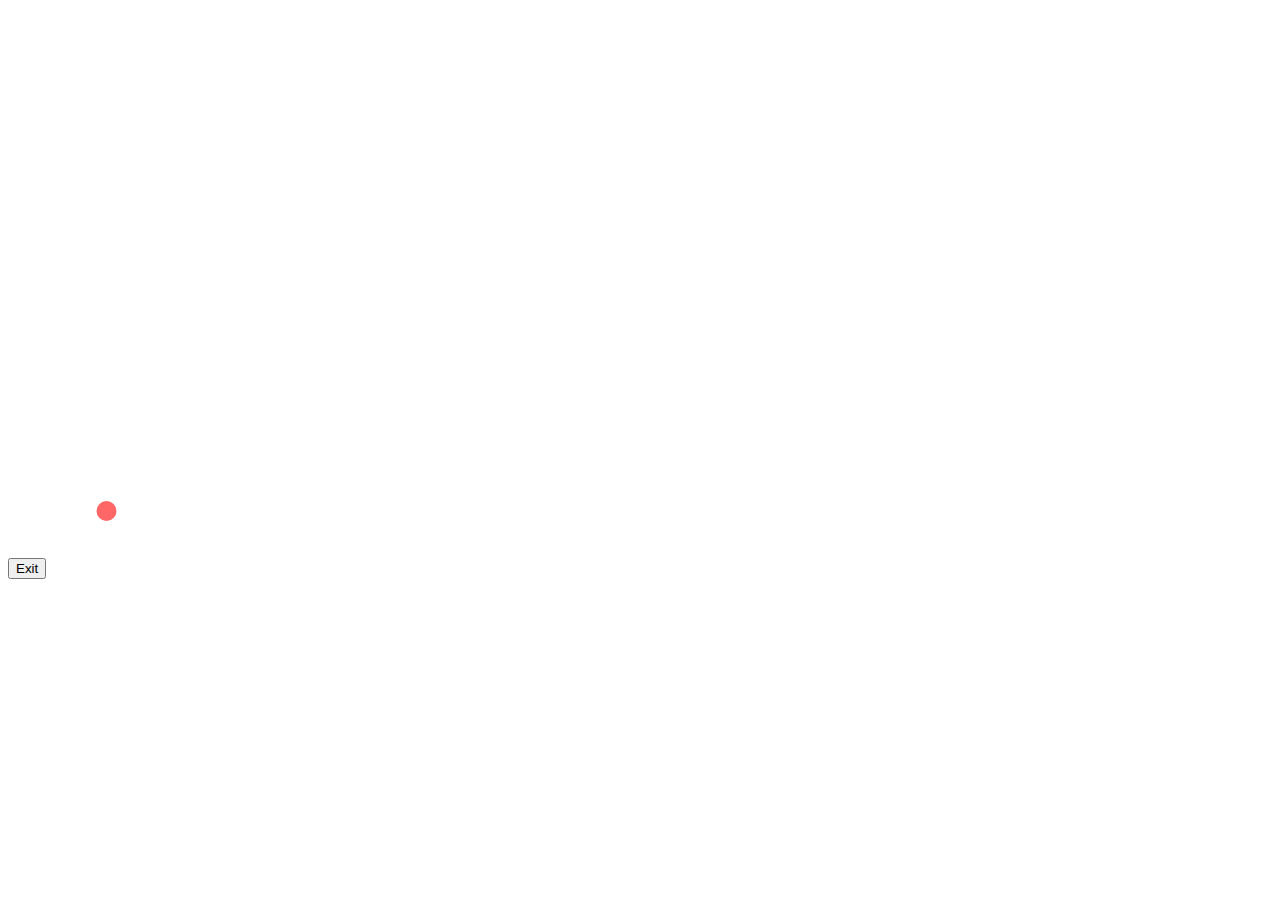
==== Arcada.html @ ff3d2bb6 "Add files via upload" ====
<html>
    <head>
        <meta charset="utf-8" />
        <title>Arcada</title>
        <script src="https://code.jquery.com/jquery-3.7.1.min.js"></script>
        <link rel="stylesheet" type="text/css" href="Modules/Styles/Arcada.css">
        <link rel="icon" href="Img/Logo/Arcada.jpeg" type="image/jpg">
    </head>
    <body>
        <div class="container">
            <canvas id="canvas" width="800" height="550"></canvas>
        </div>
        <button class="exit-button" id="exit-btn">Exit</button> 

        <script>
            var canvas, ctx;
            var iStart, iTimer;
            var width, height;
            var oBall=[], oPadd=[], oBricks=[];
            var colors = ['#9d9d9d', '#f80207', '#feff01', '#0072ff', '#fc01fc', '#03f303'];
            var keyLeft=false, keyRight=false;
            var gamePoints = 0;
            var gameTimer=0;

            function drawCanvas() {
                clear();

                ctx.fillStyle = '#f66';
                ctx.beginPath();
                ctx.arc(oBall.x, oBall.y, oBall.r, 0,  Math.PI * 2, true);

                ctx.closePath();
                ctx.fill();

                ctx.drawImage(oPadd.img, oPadd.x, oPadd.y, oPadd.w, oPadd.h);

                if(keyRight){
                    if((oPadd.x+10)<=(width-oPadd.w)){
                        oPadd.x+10;
                    }else{
                        oPadd.x=width-oPadd.w;
                    }
                }
                if(keyLeft){
                    if((oPadd.x-10)>=0){
                        oPadd.x-10;
                    }else{
                        oPadd.x=0;
                    }
                }

                var actions=true;
                $.each(oBricks,function(index,element){
                    if(element.a){
                        ctx.fillStyle=element.c;
                        ctx.beginPath();
                        ctx.rect(element.x, element.y, element.w, element.h);
                        ctx.closePath();
                        ctx.fill();
                        if (oBall.y < element.y+element.h && oBall.y > element.y && oBall.x < element.x+element.w && oBall.x > element.x && actions) {
                            element.a = false;
                            oBall.dy = -oBall.dy;
                            actions=false;
                            gamePoints++;
                        }
                    }
                });
                if (oBall.x + oBall.dx + oBall.r > width || oBall.x + oBall.dx - oBall.r < 0) {
                    oBall.dx = -oBall.dx;
                }
                if(oBall.y+oBall.dy-oBall.r < 0) {
                    oBall.dy = -oBall.dy;
                }else if (oBall.y + oBall.dy + oBall.r > height - oPadd.h) {
                    if (oBall.x > oPadd.x && oBall.x < oPadd.x + oPadd.w) {
                        oBall.dx = 10 * ((oBall.x-(oPadd.x+oPadd.w/2))/oPadd.w);
                        oBall.dy = -oBall.dy;
                    }else if (oBall.y + oBall.dy + oBall.r > height) {
                        clearInterval(iStart);
                    }
                }

                oBall.x+=oBall.dx;
                oBall.y+=oBall.dy;

                ctx.font = '16px Verdana';
                ctx.fillStyle = '#fff';
                gameMin = Math.floor(gameTimer /  60);
                gameSec = gameTimer % 60;
                if (gameMin < 10) gameMin = "0" + gameMin;
                if (gameSec < 10) gameSec = "0" + gameSec;
                ctx.fillText('Time: ' + gameMin + ':' + gameSec, 600, 470);
                ctx.fillText('Points: ' + gamePoints, 600, 500);
            }
            function clear() {
                ctx.clearRect(0, 0, width, height);
            } 
            function startLoad(){
                padImage = new Image();
                padImage.src = 'Img/Games/Arcada/padd.png';
                padImage.onload = function() {};

                oPadd.x = width/2-60;
                oPadd.y = height-20;
                oPadd.w = 120;
                oPadd.h = 20;
                oPadd.img = padImage;

                oBall.x=width/8-2;
                oBall.y=height-oPadd.h-20;
                oBall.r=10;
                oBall.dx = 0.5;
                oBall.dy = -7;

                brow=6;
                bcol=8;
                bw=width/bcol-2;
                bh=20;
                for (i=0; i<8; i++) {
                    bx=i*(bw+2)+1;
                    for (j=0; j<6; j++) {
                        by=j*(bh+2)+1;
                        bc=colors[j];
                        ba=true;
                        oBricks.push({x:bx, y:by, w:bw, h:bh, c:bc, a:ba});
                    }
                }
            }
            function countTimer() {
                gameTimer++;
            }
            $(function(){
                canvas = document.getElementById('canvas');
                ctx = canvas.getContext('2d');

                width = canvas.width;
                height = canvas.height;

                startLoad();
                drawCanvas();

                $('#canvas').mousemove(function(e) {
                    var mouseX = e.offsetX || 0;
                    var mouseY = e.offsetY || 0;

                    if(mouseX>(oPadd.w/2)){
                        if(mouseX<(width-oPadd.w/2)){
                            oPadd.x = mouseX-oPadd.w/2;
                        }else{
                            oPadd.x = width-oPadd.w;
                        }
                    }else{
                        oPadd.x = 0;
                    }
                });

                $(window).keydown(function(event){
                    switch (event.keyCode) {
                        case 37:
                            keyLeft=false;
                        break;
                        case 39:
                            keyRight=false;
                        break;
                    }
                });

                iStart = setInterval(drawCanvas, 20);
                iTimer = setInterval(countTimer, 1000);
            });

            document.getElementById('exit-btn').addEventListener('click', function() {
             // Перехід на файл (наприклад, PDF або інший файл)
            window.location.pathname = 'Main-menu.html';  // Вкажіть шлях до вашого файлу

            // Закриття поточної вкладки
            window.close();
            });
        </script>
    </body>
</html>
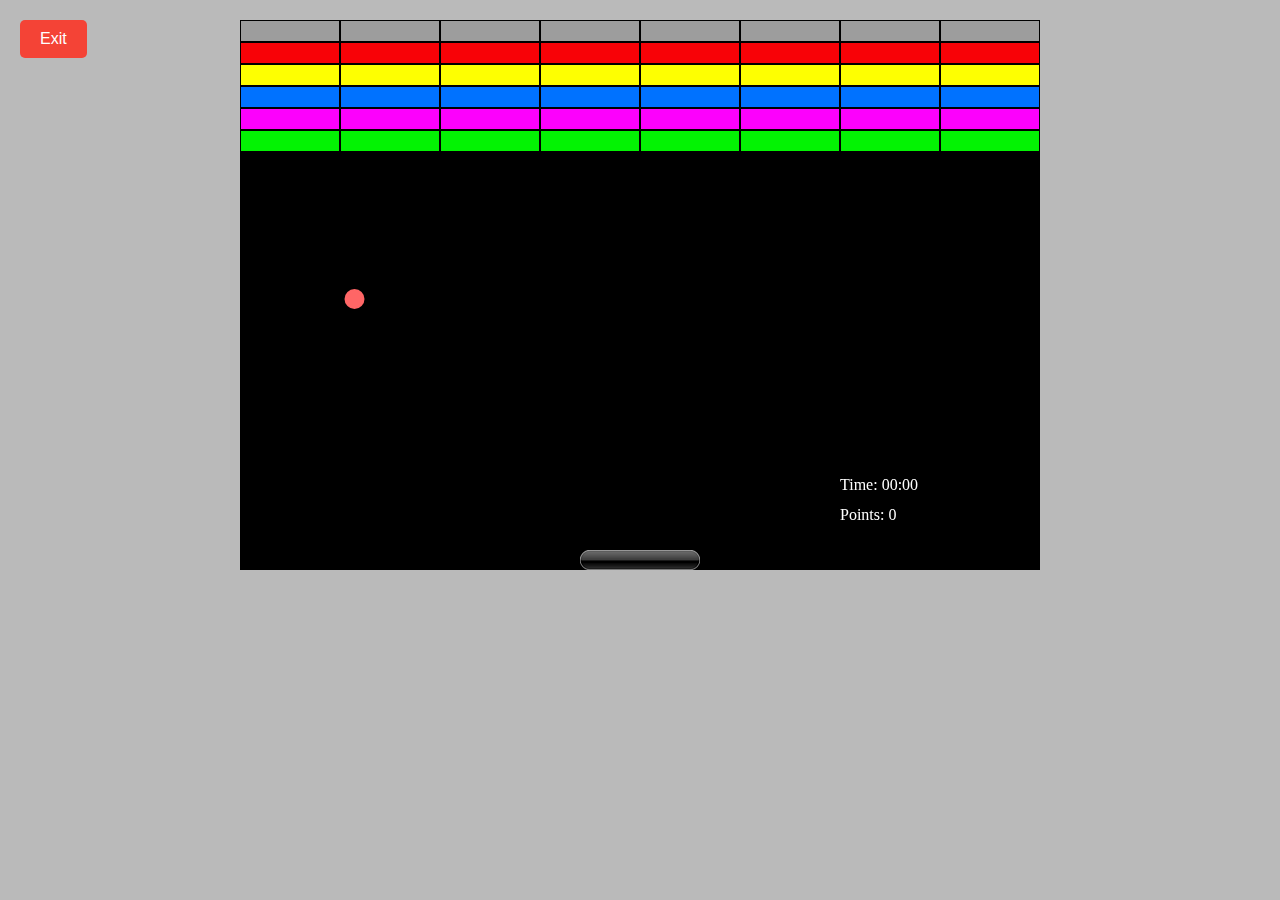
==== commit 7fc29351: "Update Arcada.html" ====
--- a/Arcada.html
+++ b/Arcada.html
@@ -169,12 +169,22 @@
             });
 
             document.getElementById('exit-btn').addEventListener('click', function() {
-             // Перехід на файл (наприклад, PDF або інший файл)
-            window.location.pathname = 'Main-menu.html';  // Вкажіть шлях до вашого файлу
+                let currentPath = window.location.pathname;
+                let targetUrl;
 
-            // Закриття поточної вкладки
-            window.close();
+                if (currentPath.includes('/Game-Hub/')) {
+                    // Якщо на GitHub Pages
+                    targetUrl = 'https://tsbrys.github.io/Game-Hub/';
+                } else {
+                    // Якщо локально
+                    targetUrl = 'index.html';
+                }
+
+                window.location.href = targetUrl;
+
+                // Закриття вкладки (може не спрацювати в більшості браузерів через безпеку)
+                window.close();
             });
         </script>
     </body>
-</html>+</html>
--- a/Modules/Styles/Arcada.css
+++ b/Modules/Styles/Arcada.css
@@ -0,0 +1,37 @@
+body {
+    background-color:#eee;
+    color:#000;
+    font:14px/1.3 Arial,sans-serif;
+    margin: 0px;
+    padding: 0px;
+    background-color:#bababa;
+}
+.container {
+    margin: 20px auto;
+    overflow: hidden;
+    position: relative;
+    width: 800px;
+    height: 550px;
+}
+#canvas{
+    position:relative;
+    background-color: black;
+}
+
+/*Кнопка виходу*/
+.exit-button {
+    position: absolute;
+    top: 20px;
+    left: 20px;
+    padding: 10px 20px;
+    font-size: 16px;
+    background-color: #f44336;
+    color: white;
+    border: none;
+    border-radius: 5px;
+    cursor: pointer;
+}
+
+.exit-button:hover {
+    background-color: #d32f2f;
+}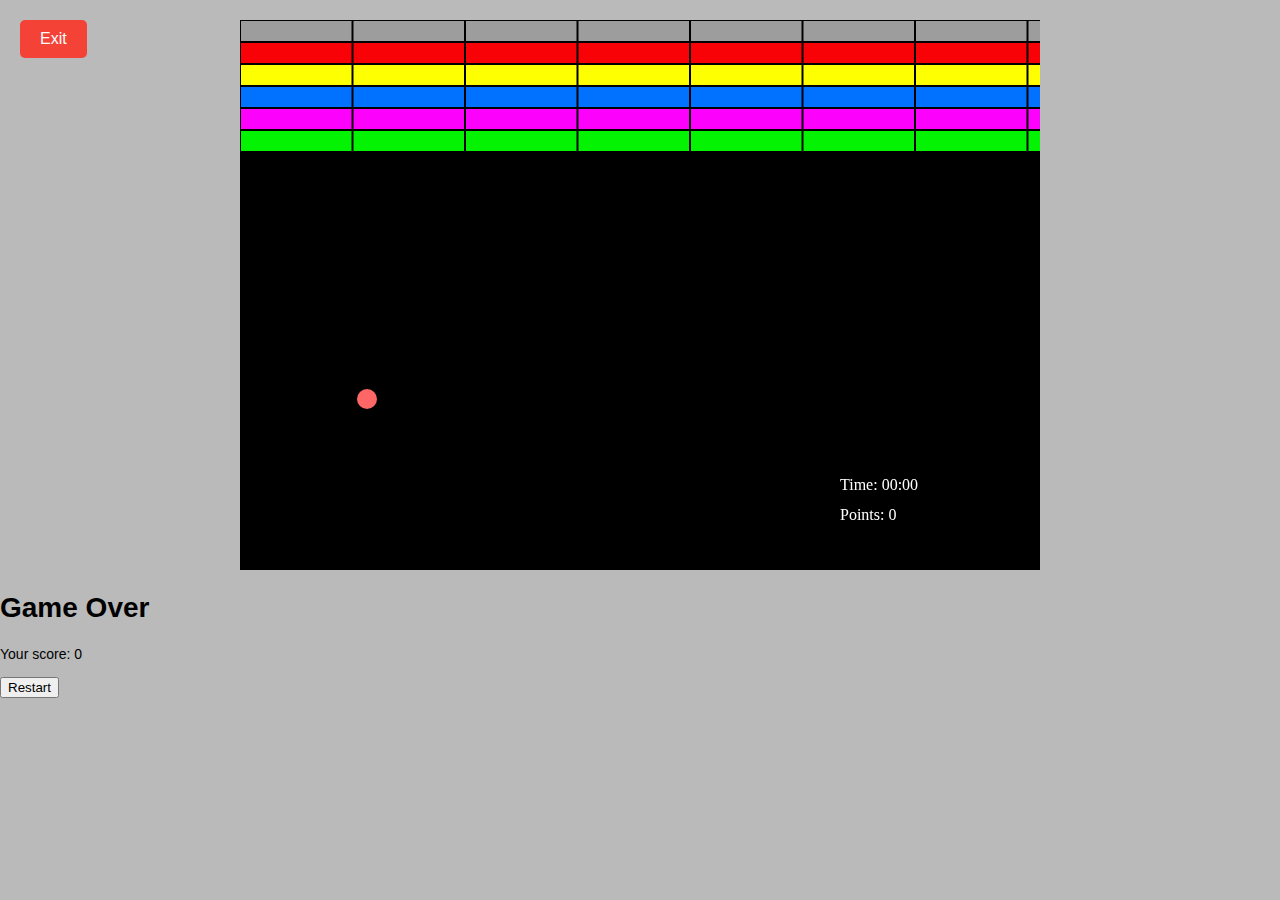
==== commit 65c964da: "Update Arcada.html" ====
--- a/Arcada.html
+++ b/Arcada.html
@@ -8,183 +8,21 @@
     </head>
     <body>
         <div class="container">
-            <canvas id="canvas" width="800" height="550"></canvas>
+            <canvas id="canvas" width="900" height="650"></canvas>
         </div>
+
+        <div id="game-over" class="game-over hidden">
+            <h1>Game Over</h1>
+            <p>Your score: <span id="final-score">0</span></p>
+            <button id="restart-btn">Restart</button>
+        </div>
+
         <button class="exit-button" id="exit-btn">Exit</button> 
 
-        <script>
-            var canvas, ctx;
-            var iStart, iTimer;
-            var width, height;
-            var oBall=[], oPadd=[], oBricks=[];
-            var colors = ['#9d9d9d', '#f80207', '#feff01', '#0072ff', '#fc01fc', '#03f303'];
-            var keyLeft=false, keyRight=false;
-            var gamePoints = 0;
-            var gameTimer=0;
+        <!--System-->
+        <script src="Modules/Arcada/Scripts/System/Game.js"></script>
 
-            function drawCanvas() {
-                clear();
-
-                ctx.fillStyle = '#f66';
-                ctx.beginPath();
-                ctx.arc(oBall.x, oBall.y, oBall.r, 0,  Math.PI * 2, true);
-
-                ctx.closePath();
-                ctx.fill();
-
-                ctx.drawImage(oPadd.img, oPadd.x, oPadd.y, oPadd.w, oPadd.h);
-
-                if(keyRight){
-                    if((oPadd.x+10)<=(width-oPadd.w)){
-                        oPadd.x+10;
-                    }else{
-                        oPadd.x=width-oPadd.w;
-                    }
-                }
-                if(keyLeft){
-                    if((oPadd.x-10)>=0){
-                        oPadd.x-10;
-                    }else{
-                        oPadd.x=0;
-                    }
-                }
-
-                var actions=true;
-                $.each(oBricks,function(index,element){
-                    if(element.a){
-                        ctx.fillStyle=element.c;
-                        ctx.beginPath();
-                        ctx.rect(element.x, element.y, element.w, element.h);
-                        ctx.closePath();
-                        ctx.fill();
-                        if (oBall.y < element.y+element.h && oBall.y > element.y && oBall.x < element.x+element.w && oBall.x > element.x && actions) {
-                            element.a = false;
-                            oBall.dy = -oBall.dy;
-                            actions=false;
-                            gamePoints++;
-                        }
-                    }
-                });
-                if (oBall.x + oBall.dx + oBall.r > width || oBall.x + oBall.dx - oBall.r < 0) {
-                    oBall.dx = -oBall.dx;
-                }
-                if(oBall.y+oBall.dy-oBall.r < 0) {
-                    oBall.dy = -oBall.dy;
-                }else if (oBall.y + oBall.dy + oBall.r > height - oPadd.h) {
-                    if (oBall.x > oPadd.x && oBall.x < oPadd.x + oPadd.w) {
-                        oBall.dx = 10 * ((oBall.x-(oPadd.x+oPadd.w/2))/oPadd.w);
-                        oBall.dy = -oBall.dy;
-                    }else if (oBall.y + oBall.dy + oBall.r > height) {
-                        clearInterval(iStart);
-                    }
-                }
-
-                oBall.x+=oBall.dx;
-                oBall.y+=oBall.dy;
-
-                ctx.font = '16px Verdana';
-                ctx.fillStyle = '#fff';
-                gameMin = Math.floor(gameTimer /  60);
-                gameSec = gameTimer % 60;
-                if (gameMin < 10) gameMin = "0" + gameMin;
-                if (gameSec < 10) gameSec = "0" + gameSec;
-                ctx.fillText('Time: ' + gameMin + ':' + gameSec, 600, 470);
-                ctx.fillText('Points: ' + gamePoints, 600, 500);
-            }
-            function clear() {
-                ctx.clearRect(0, 0, width, height);
-            } 
-            function startLoad(){
-                padImage = new Image();
-                padImage.src = 'Img/Games/Arcada/padd.png';
-                padImage.onload = function() {};
-
-                oPadd.x = width/2-60;
-                oPadd.y = height-20;
-                oPadd.w = 120;
-                oPadd.h = 20;
-                oPadd.img = padImage;
-
-                oBall.x=width/8-2;
-                oBall.y=height-oPadd.h-20;
-                oBall.r=10;
-                oBall.dx = 0.5;
-                oBall.dy = -7;
-
-                brow=6;
-                bcol=8;
-                bw=width/bcol-2;
-                bh=20;
-                for (i=0; i<8; i++) {
-                    bx=i*(bw+2)+1;
-                    for (j=0; j<6; j++) {
-                        by=j*(bh+2)+1;
-                        bc=colors[j];
-                        ba=true;
-                        oBricks.push({x:bx, y:by, w:bw, h:bh, c:bc, a:ba});
-                    }
-                }
-            }
-            function countTimer() {
-                gameTimer++;
-            }
-            $(function(){
-                canvas = document.getElementById('canvas');
-                ctx = canvas.getContext('2d');
-
-                width = canvas.width;
-                height = canvas.height;
-
-                startLoad();
-                drawCanvas();
-
-                $('#canvas').mousemove(function(e) {
-                    var mouseX = e.offsetX || 0;
-                    var mouseY = e.offsetY || 0;
-
-                    if(mouseX>(oPadd.w/2)){
-                        if(mouseX<(width-oPadd.w/2)){
-                            oPadd.x = mouseX-oPadd.w/2;
-                        }else{
-                            oPadd.x = width-oPadd.w;
-                        }
-                    }else{
-                        oPadd.x = 0;
-                    }
-                });
-
-                $(window).keydown(function(event){
-                    switch (event.keyCode) {
-                        case 37:
-                            keyLeft=false;
-                        break;
-                        case 39:
-                            keyRight=false;
-                        break;
-                    }
-                });
-
-                iStart = setInterval(drawCanvas, 20);
-                iTimer = setInterval(countTimer, 1000);
-            });
-
-            document.getElementById('exit-btn').addEventListener('click', function() {
-                let currentPath = window.location.pathname;
-                let targetUrl;
-
-                if (currentPath.includes('/Game-Hub/')) {
-                    // Якщо на GitHub Pages
-                    targetUrl = 'https://tsbrys.github.io/Game-Hub/';
-                } else {
-                    // Якщо локально
-                    targetUrl = 'index.html';
-                }
-
-                window.location.href = targetUrl;
-
-                // Закриття вкладки (може не спрацювати в більшості браузерів через безпеку)
-                window.close();
-            });
-        </script>
+        <!--Buttons-->
+        <script src="Modules/Arcada/Scripts/Buttons/Exit.js"></script>
     </body>
 </html>
